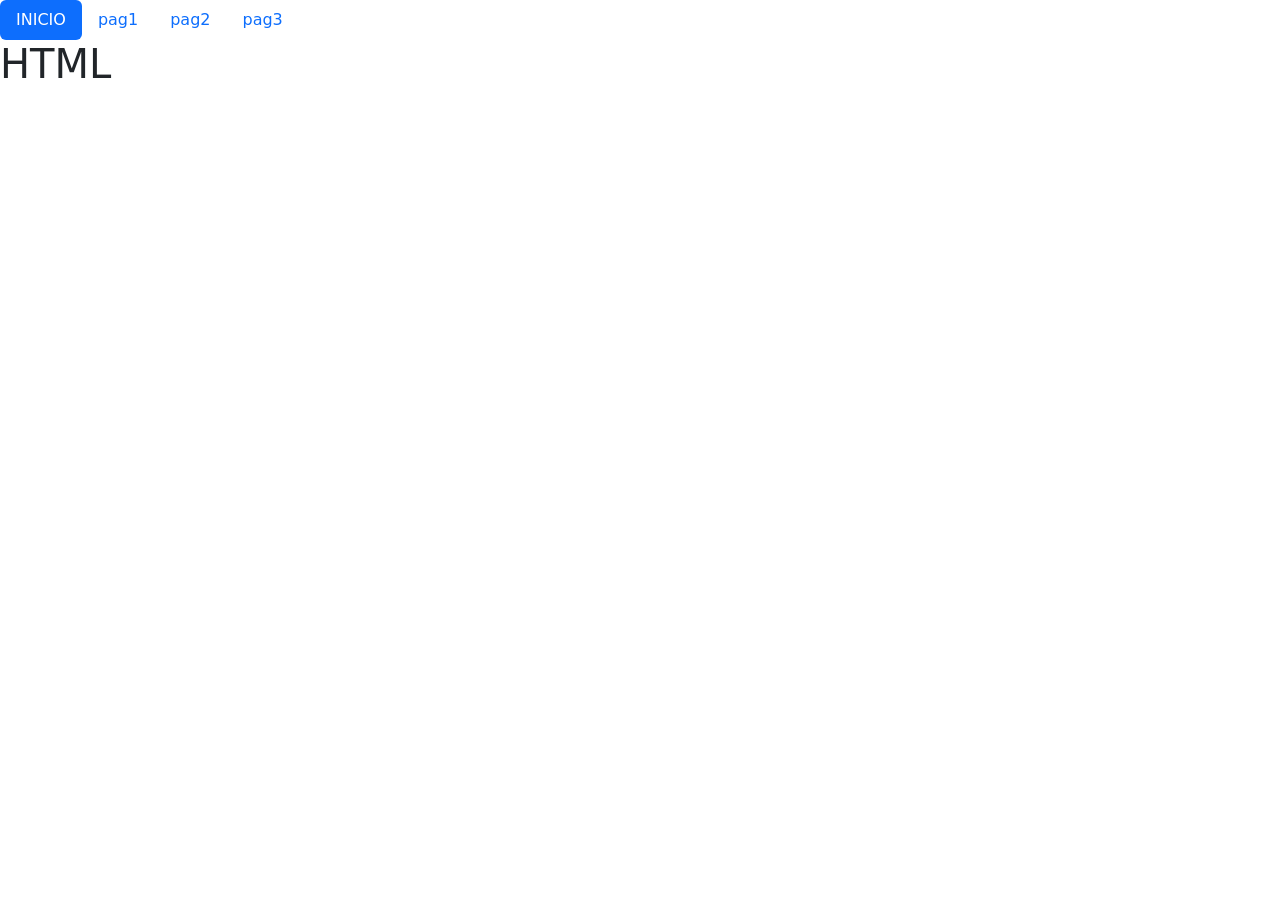
==== index.html @ 4bd1fd1d "Repositorio conjunto Hice un repositorio conjunto con el pequeño ismael y ya empezamos el proyecto m" ====
<!DOCTYPE html>
<html lang="es">
    <head>
       <title>Grados Universitarios Tic</title>
       <link href="https://cdn.jsdelivr.net/npm/bootstrap@5.3.8/dist/css/bootstrap.min.css" rel="stylesheet" integrity="sha384-sRIl4kxILFvY47J16cr9ZwB07vP4J8+LH7qKQnuqkuIAvNWLzeN8tE5YBujZqJLB" crossorigin="anonymous">
       <link rel="icon" type="image/png" href="img1/logos.png">
       <meta charset="utf-8">
       <meta name="viewport" content="width=device-width, initial-scale=1">
       <link rel="stylesheet" href="./css/cositas.css">
    </head>
    <body class="fto">
        <ul class="nav nav-pills">
            <li class="nav-item">
              <a class="nav-link active" aria-current="page" href="./index.html">INICIO</a>
            </li>
            <li class="nav-item">
              <a class="nav-link" href="./pag1.html">pag1</a>
            </li>
            <li class="nav-item">
              <a class="nav-link" href="./pag2.html">pag2</a>
            </li>
            <li class="nav-item">
              <a class="nav-link" href="./pag3.html">pag3</a>
            </li>
            
    
          </ul>



        <h1>HTML</h1>
    

        <script src="https://cdn.jsdelivr.net/npm/bootstrap@5.3.8/dist/js/bootstrap.bundle.min.js" integrity="sha384-FKyoEForCGlyvwx9Hj09JcYn3nv7wiPVlz7YYwJrWVcXK/BmnVDxM+D2scQbITxI" crossorigin="anonymous"></script>
    </body>
</html>
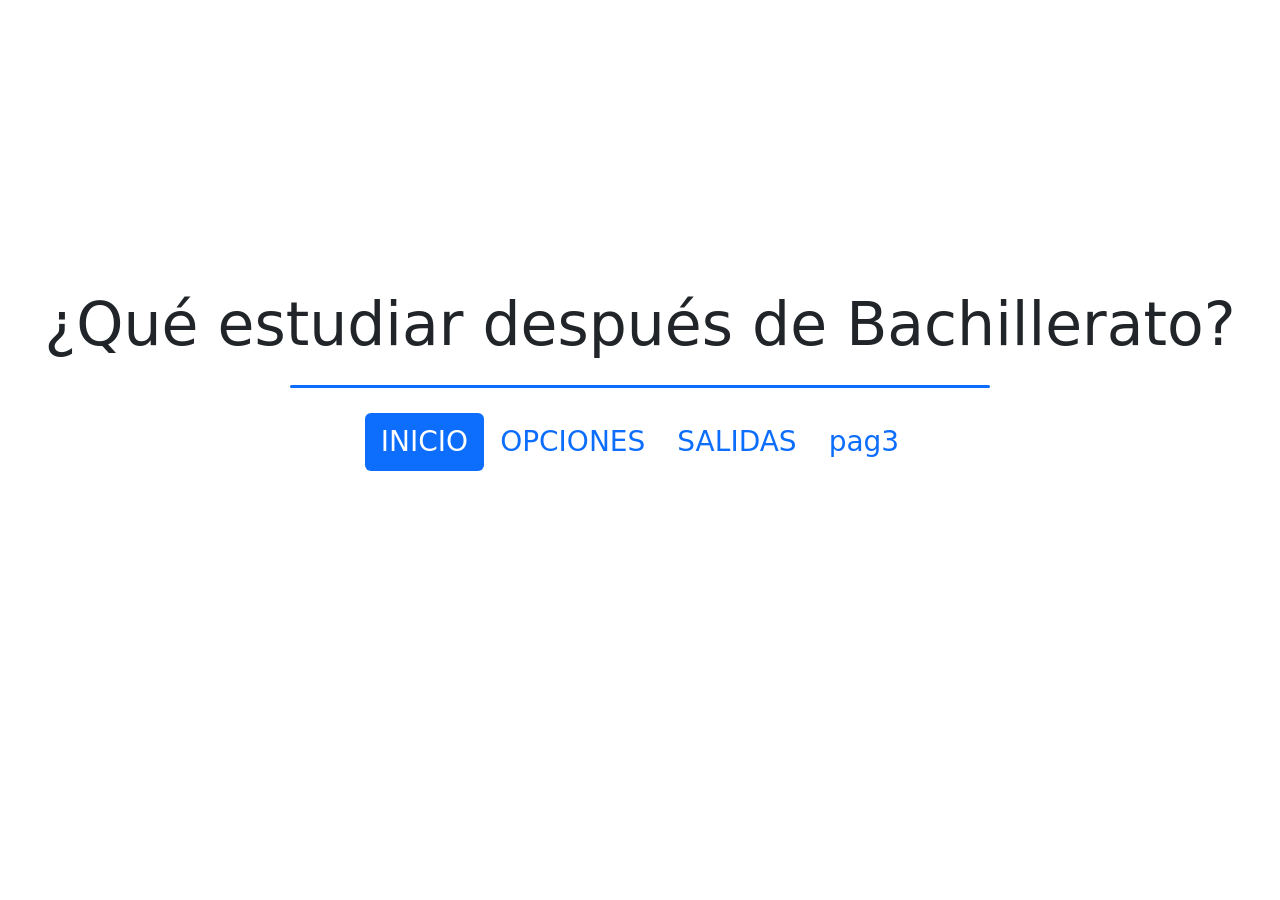
==== commit 19e36a45: "pues mejore la parte visual del proyecto mejore con css y tambien implemete una arquitectura o estru" ====
--- a/index.html
+++ b/index.html
@@ -9,26 +9,43 @@
        <link rel="stylesheet" href="./css/cositas.css">
     </head>
     <body class="fto">
-        <ul class="nav nav-pills">
+      <br></br>
+      <br></br>
+      <br></br>
+      <br></br>
+      <br></br>
+      <br></br>
+
+      <h1 class="title text-center">¿Qué estudiar después de Bachillerato?</h1>
+      
+      
+      
+      
+      <div class="raya"></div>
+      
+      
+      
+      
+      <ul class="nav nav-pills justify-content-center fs-3 mt-7">
             <li class="nav-item">
               <a class="nav-link active" aria-current="page" href="./index.html">INICIO</a>
             </li>
             <li class="nav-item">
-              <a class="nav-link" href="./pag1.html">pag1</a>
+              <a class="nav-link" href="./pag1.html">OPCIONES</a>
             </li>
             <li class="nav-item">
-              <a class="nav-link" href="./pag2.html">pag2</a>
+              <a class="nav-link" href="./pag2.html">SALIDAS</a>
             </li>
             <li class="nav-item">
               <a class="nav-link" href="./pag3.html">pag3</a>
             </li>
             
     
-          </ul>
+        </ul>
 
 
 
-        <h1>HTML</h1>
+       
     
 
         <script src="https://cdn.jsdelivr.net/npm/bootstrap@5.3.8/dist/js/bootstrap.bundle.min.js" integrity="sha384-FKyoEForCGlyvwx9Hj09JcYn3nv7wiPVlz7YYwJrWVcXK/BmnVDxM+D2scQbITxI" crossorigin="anonymous"></script>
--- a/css/cositas.css
+++ b/css/cositas.css
@@ -0,0 +1,11 @@
+.title {
+    font-size: 60px;
+}
+
+.raya{
+    width: 700px;
+    height: 3px;
+    background-color: #0d6efd;
+    margin: 25px auto;
+    border-radius: 10px;
+}
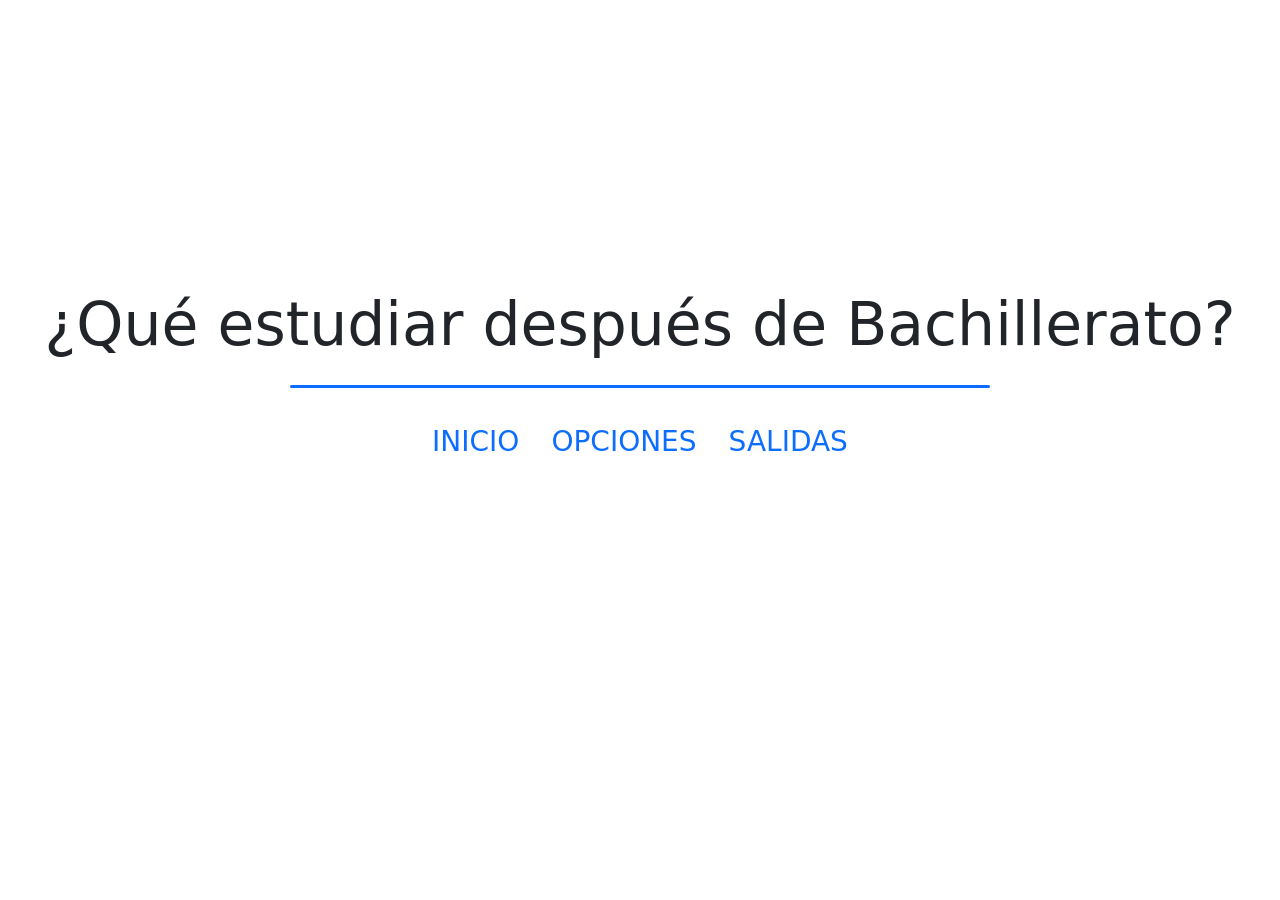
==== commit b62fcd93: "summary Description" ====
--- a/index.html
+++ b/index.html
@@ -28,16 +28,13 @@
       
       <ul class="nav nav-pills justify-content-center fs-3 mt-7">
             <li class="nav-item">
-              <a class="nav-link active" aria-current="page" href="./index.html">INICIO</a>
+              <a class="nav-link" aria-current="page" href="./pag1.html">INICIO</a>
             </li>
             <li class="nav-item">
-              <a class="nav-link" href="./pag1.html">OPCIONES</a>
+              <a class="nav-link" href="./pag2.html">OPCIONES</a>
             </li>
             <li class="nav-item">
-              <a class="nav-link" href="./pag2.html">SALIDAS</a>
-            </li>
-            <li class="nav-item">
-              <a class="nav-link" href="./pag3.html">pag3</a>
+              <a class="nav-link" href="./pag3.html">SALIDAS</a>
             </li>
             
     
--- a/css/cositas.css
+++ b/css/cositas.css
@@ -8,4 +8,20 @@
     background-color: #0d6efd;
     margin: 25px auto;
     border-radius: 10px;
+}
+
+.rayita{
+    width: 400px;
+    height: 2px;
+    background-color: #0d6efd;
+    margin: 15px auto;
+    border-radius: 10px;
+}
+
+.rayon{
+    width: 200px;
+    height: 1px;
+    background-color: #0d6efd;
+    margin: 60px auto;
+    border-radius: 10px;
 }
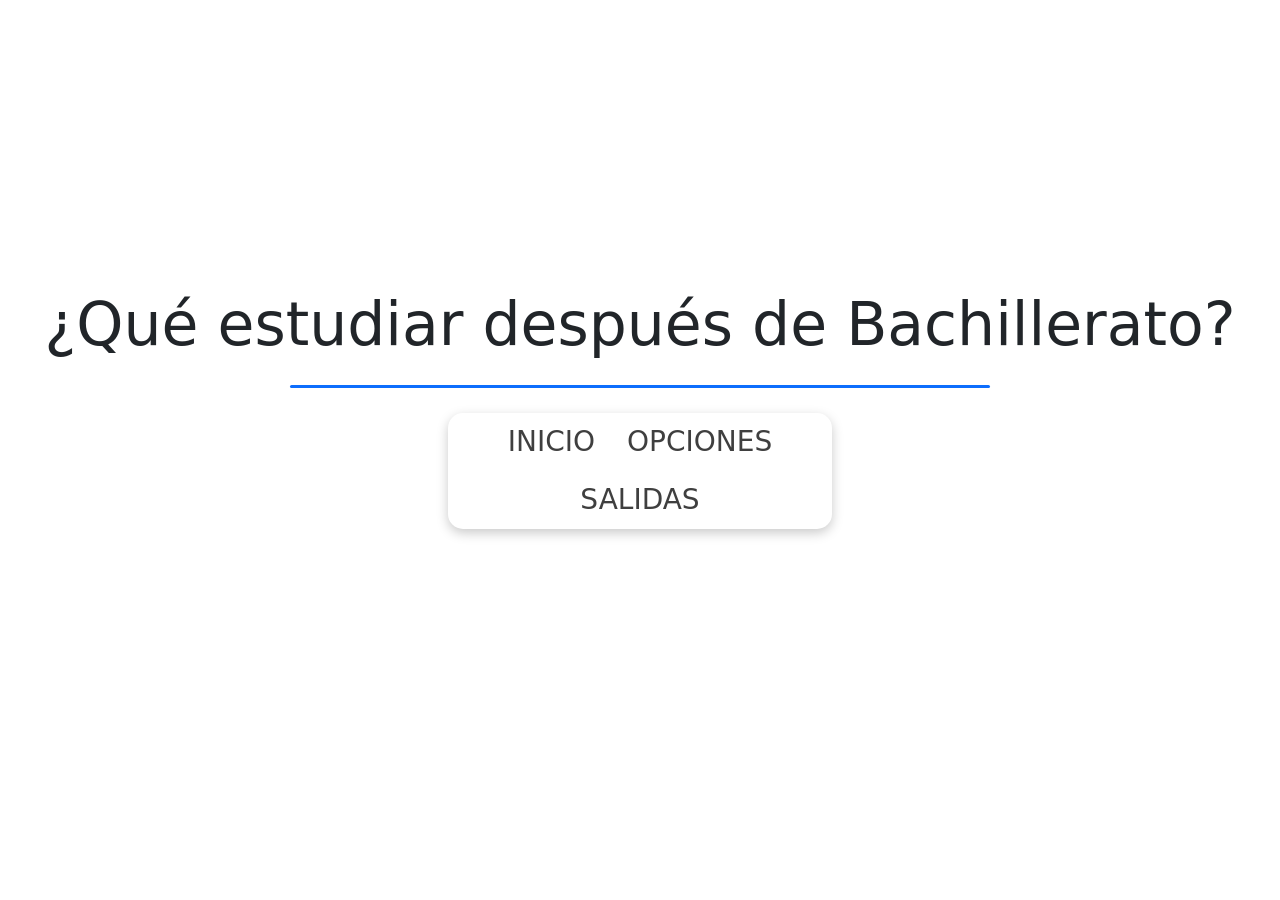
==== commit ec66110d: "Mejore la parte visual le meti mucho css" ====
--- a/index.html
+++ b/index.html
@@ -26,7 +26,7 @@
       
       
       
-      <ul class="nav nav-pills justify-content-center fs-3 mt-7">
+      <ul class=" cristal nav nav-pills justify-content-center fs-3 mt-7">
             <li class="nav-item">
               <a class="nav-link" aria-current="page" href="./pag1.html">INICIO</a>
             </li>
--- a/css/cositas.css
+++ b/css/cositas.css
@@ -13,8 +13,8 @@
 .rayita{
     width: 400px;
     height: 2px;
-    background-color: #0d6efd;
-    margin: 15px auto;
+    background-color: #3a3a3ac0;
+    margin: 30px auto;
     border-radius: 10px;
 }
 
@@ -24,4 +24,70 @@
     background-color: #0d6efd;
     margin: 60px auto;
     border-radius: 10px;
+}
+
+.back {
+    background-image: url("./top.jpg");
+    background-size: cover;
+    background-position: center;
+    color: white;
+  }
+
+  
+.table-responsive {
+    width: 80%;
+    margin: 30px auto;
+    border-radius: 15px;
+    overflow: hidden;
+}
+
+
+.table-responsive {
+    box-shadow: 0 4px 12px rgba(0, 0, 0, 0.15);
+}
+
+.table-hover tbody tr:hover {
+    background-color: #e3f2fd;
+    transition: background-color 0.2s ease;
+}
+
+.cristal {
+    box-shadow: 0 4px 12px rgba(0, 0, 0, 0.212);
+    border-radius: 15px;
+    width: 30%;
+    margin: 0 auto;
+}
+
+
+.nav-pills .nav-link {
+    color: #000000c0;
+    background-color: transparent;
+}
+
+
+
+.nav-pills .nav-link.active {
+    color: #ffffff;
+    background-color: rgba(0, 0, 0, 0.212);
+}
+
+.card {
+    background-color: rgba(255, 255, 255, 0.5);
+    border: none;
+}
+
+.card-body {
+    background-color: transparent;
+}
+
+
+.supeco {
+    color: #ffffff;
+    background-color: rgba(41, 41, 41, 0.466);
+}
+
+
+.card .btn-primary:hover {
+    background-color: rgba(0, 0, 0, 0.63);
+    color: white;
 }
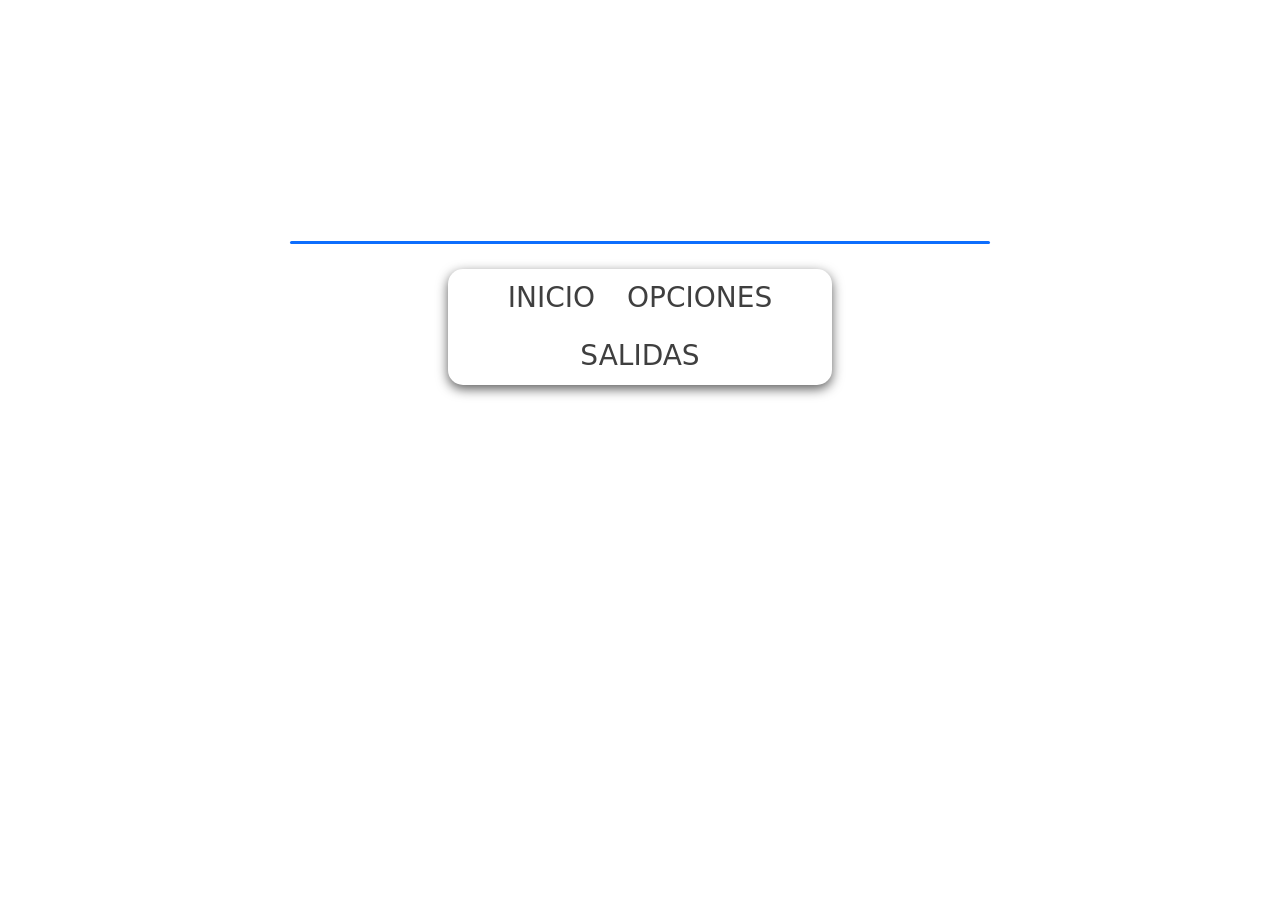
==== commit 6fd9bd83: "mejore las portadas mejore las portadas" ====
--- a/index.html
+++ b/index.html
@@ -8,43 +8,44 @@
        <meta name="viewport" content="width=device-width, initial-scale=1">
        <link rel="stylesheet" href="./css/cositas.css">
     </head>
-    <body class="fto">
-      <br></br>
-      <br></br>
-      <br></br>
-      <br></br>
-      <br></br>
-      <br></br>
+    <body class="backindex">
 
-      <h1 class="title text-center">¿Qué estudiar después de Bachillerato?</h1>
-      
-      
-      
-      
-      <div class="raya"></div>
-      
-      
-      
-      
-      <ul class=" cristal nav nav-pills justify-content-center fs-3 mt-7">
-            <li class="nav-item">
-              <a class="nav-link" aria-current="page" href="./pag1.html">INICIO</a>
-            </li>
-            <li class="nav-item">
-              <a class="nav-link" href="./pag2.html">OPCIONES</a>
-            </li>
-            <li class="nav-item">
-              <a class="nav-link" href="./pag3.html">SALIDAS</a>
-            </li>
-            
-    
-        </ul>
-
-
-
-       
-    
-
-        <script src="https://cdn.jsdelivr.net/npm/bootstrap@5.3.8/dist/js/bootstrap.bundle.min.js" integrity="sha384-FKyoEForCGlyvwx9Hj09JcYn3nv7wiPVlz7YYwJrWVcXK/BmnVDxM+D2scQbITxI" crossorigin="anonymous"></script>
-    </body>
+      <video autoplay muted loop playsinline class="video-fondo">
+          <source src="./335040_medium.mp4" type="video/mp4">
+      </video>
+  
+      <div class="contenido">
+  
+          <br>
+          <br>
+          <br>
+          <br>
+          <br>
+          <br>
+  
+          <h1 class="title text-center">¿Qué estudiar después de Bachillerato?</h1>
+  
+          <div class="raya"></div>
+  
+          <ul class="cristaly nav nav-pills justify-content-center fs-3 mt-7">
+              <li class="nav-item">
+                  <a class="nav-link" aria-current="page" href="./pag1.html">INICIO</a>
+              </li>
+  
+              <li class="nav-item">
+                  <a class="nav-link" href="./pag2.html">OPCIONES</a>
+              </li>
+  
+              <li class="nav-item">
+                  <a class="nav-link" href="./pag3.html">SALIDAS</a>
+              </li>
+          </ul>
+  
+      </div>
+  
+      <script src="https://cdn.jsdelivr.net/npm/bootstrap@5.3.8/dist/js/bootstrap.bundle.min.js"
+          integrity="sha384-FKyoEForGlyvwx9Hj09JcYn3nv7wiPVlz7YYwJrWVcXK/BmnVDxM+D2scQbITxI"
+          crossorigin="anonymous"></script>
+  
+  </body>
 </html>
--- a/css/cositas.css
+++ b/css/cositas.css
@@ -58,6 +58,15 @@
     margin: 0 auto;
 }
 
+.cristaly {
+    box-shadow: 0 4px 12px rgba(0, 0, 0, 0.638);
+    border-radius: 15px;
+    width: 30%;
+    margin: 0 auto;
+}
+
+
+
 
 .nav-pills .nav-link {
     color: #000000c0;
@@ -90,4 +99,27 @@
 .card .btn-primary:hover {
     background-color: rgba(0, 0, 0, 0.63);
     color: white;
+}
+
+.backindex {
+    position: relative;
+    min-height: 100vh;
+    width: 100%;
+    overflow: hidden;
+    color: white;
+}
+
+.video-fondo {
+    position: absolute;
+    top: 0;
+    left: 0;
+    width: 100%;
+    height: 100%;
+    object-fit: cover;
+    z-index: 0;
+}
+
+.contenido {
+    position: relative;
+    z-index: 1;
 }
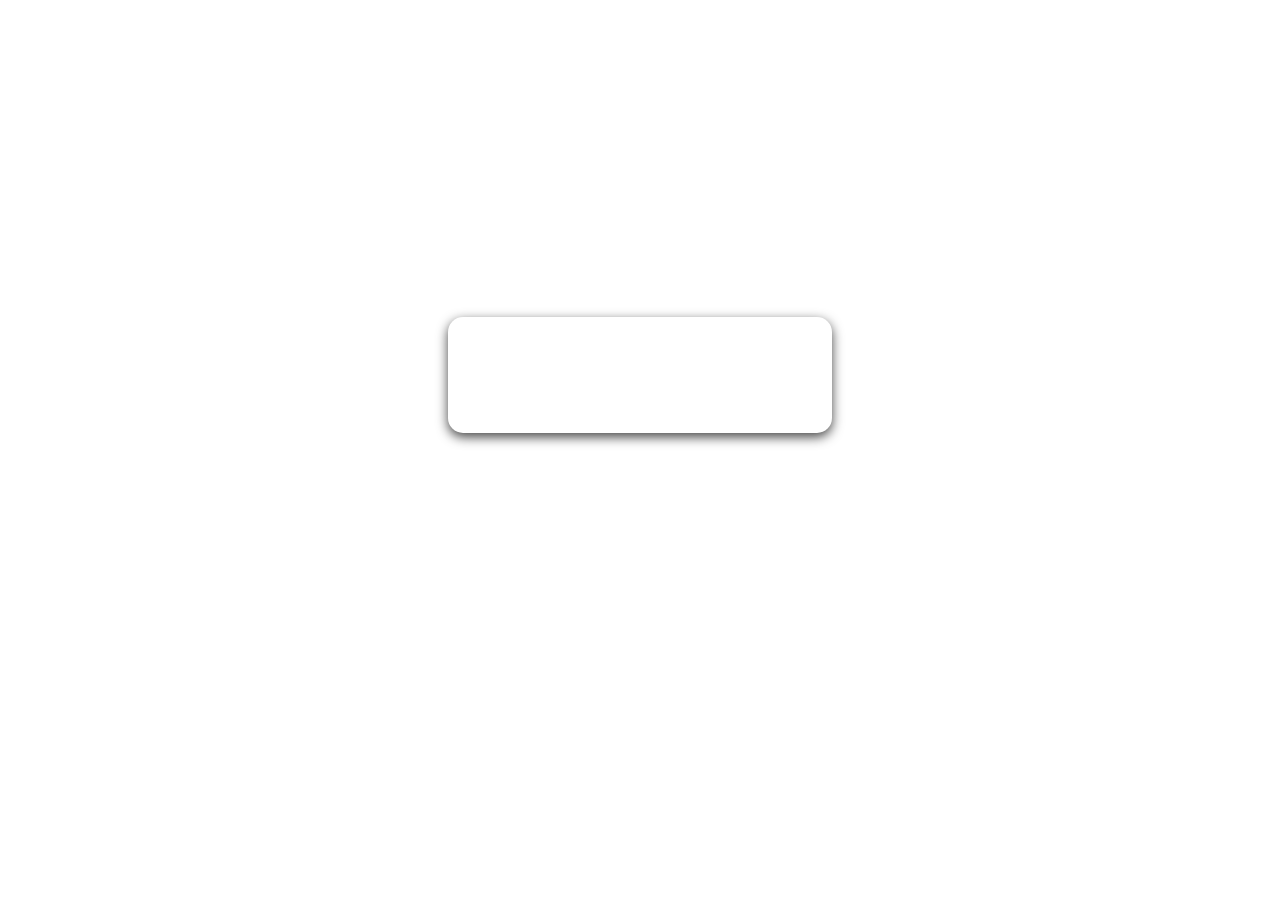
==== commit 131dc523: "Implemente un menu desplegable Hice un menu desplegable y añadi una mejor interfaz en el inicio" ====
--- a/index.html
+++ b/index.html
@@ -8,20 +8,29 @@
        <meta name="viewport" content="width=device-width, initial-scale=1">
        <link rel="stylesheet" href="./css/cositas.css">
     </head>
+    
     <body class="backindex">
 
       <video autoplay muted loop playsinline class="video-fondo">
-          <source src="./335040_medium.mp4" type="video/mp4">
+          <source src="./img1/335040_medium.mp4" type="video/mp4">
       </video>
   
+
+
+
+
+
+
+
+
+      
       <div class="contenido">
   
-          <br>
-          <br>
-          <br>
-          <br>
-          <br>
-          <br>
+          <br></br>
+          <br></br>
+          <br></br>
+          <br></br>
+
   
           <h1 class="title text-center">¿Qué estudiar después de Bachillerato?</h1>
   
@@ -39,6 +48,10 @@
               <li class="nav-item">
                   <a class="nav-link" href="./pag3.html">SALIDAS</a>
               </li>
+
+
+
+
           </ul>
   
       </div>
--- a/css/cositas.css
+++ b/css/cositas.css
@@ -5,7 +5,7 @@
 .raya{
     width: 700px;
     height: 3px;
-    background-color: #0d6efd;
+    background-color: rgba(255, 255, 255, 0.663);
     margin: 25px auto;
     border-radius: 10px;
 }
@@ -59,18 +59,32 @@
 }
 
 .cristaly {
-    box-shadow: 0 4px 12px rgba(0, 0, 0, 0.638);
+    box-shadow: 0 4px 12px rgba(0, 0, 0, 0.738);
     border-radius: 15px;
     width: 30%;
     margin: 0 auto;
 }
 
-
-
+.backindex .nav-pills .nav-link {
+    color: white;
+}
 
 .nav-pills .nav-link {
     color: #000000c0;
     background-color: transparent;
+}
+
+.back .peter:hover {
+    background-color: rgba(0, 0, 0, 0);
+    color: #000000c0;
+    
+}
+
+.peter {
+    background-color: transparent ;
+    border: none ;
+    color: rgb(0, 0, 0) ;
+    box-shadow: none ;
 }
 
 
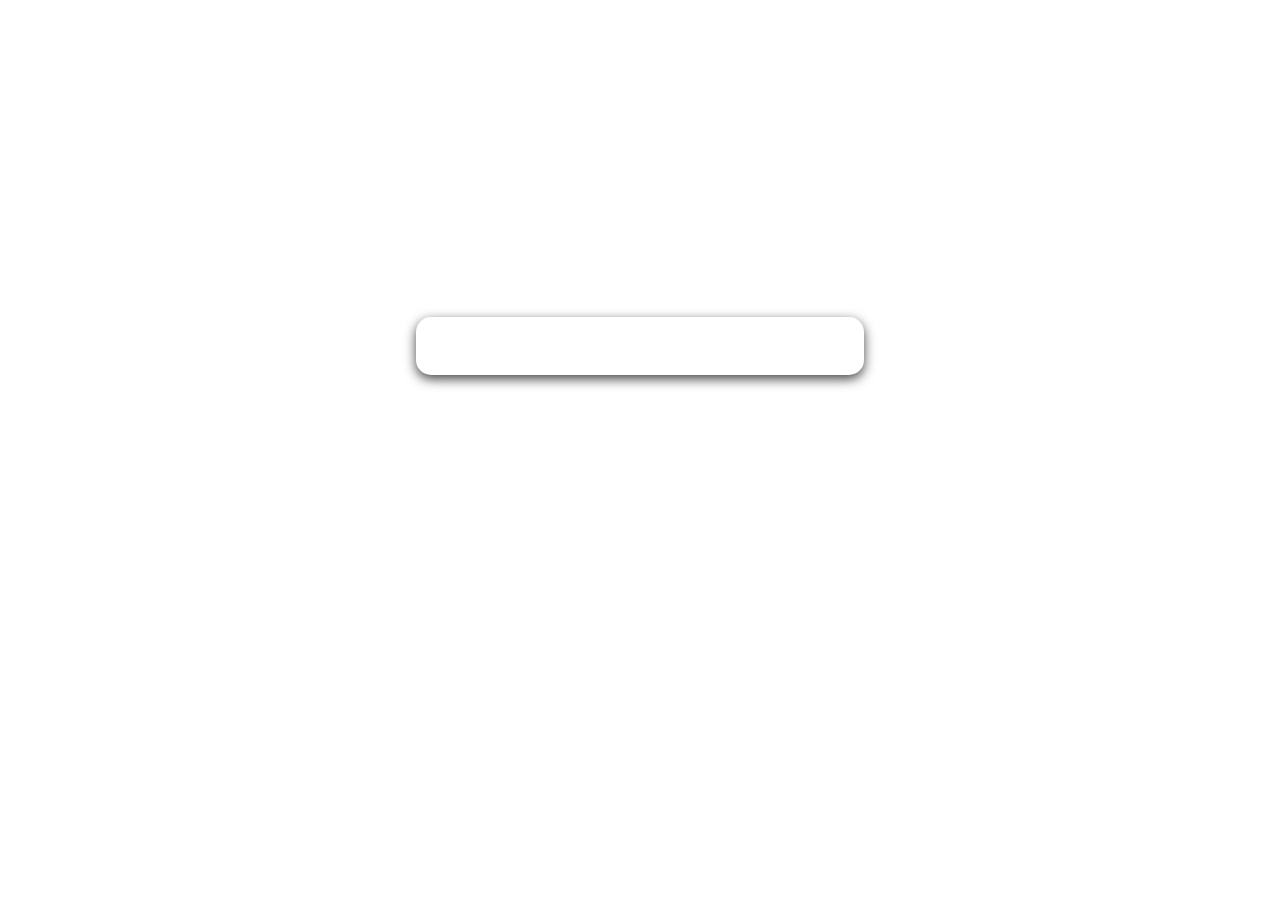
==== commit d20c1e40: "Acabe una segunda versión puliendo detalles de requisitos" ====
--- a/index.html
+++ b/index.html
@@ -59,6 +59,12 @@
       <script src="https://cdn.jsdelivr.net/npm/bootstrap@5.3.8/dist/js/bootstrap.bundle.min.js"
           integrity="sha384-FKyoEForGlyvwx9Hj09JcYn3nv7wiPVlz7YYwJrWVcXK/BmnVDxM+D2scQbITxI"
           crossorigin="anonymous"></script>
-  
+
+    <footer class="sadiq">
+        <p>TIC II BACHILLERATO SALESIANOS</p>
+    </footer>
+
+
   </body>
+
 </html>
--- a/css/cositas.css
+++ b/css/cositas.css
@@ -10,28 +10,17 @@
     border-radius: 10px;
 }
 
-.rayita{
-    width: 400px;
-    height: 2px;
-    background-color: #3a3a3ac0;
-    margin: 30px auto;
-    border-radius: 10px;
-}
+
 
 .rayon{
     width: 200px;
     height: 1px;
-    background-color: #0d6efd;
+    background-color: #0f0f10b2;
     margin: 60px auto;
     border-radius: 10px;
 }
 
-.back {
-    background-image: url("./top.jpg");
-    background-size: cover;
-    background-position: center;
-    color: white;
-  }
+
 
   
 .table-responsive {
@@ -39,12 +28,10 @@
     margin: 30px auto;
     border-radius: 15px;
     overflow: hidden;
-}
-
-
-.table-responsive {
     box-shadow: 0 4px 12px rgba(0, 0, 0, 0.15);
 }
+
+
 
 .table-hover tbody tr:hover {
     background-color: #e3f2fd;
@@ -54,8 +41,11 @@
 .cristal {
     box-shadow: 0 4px 12px rgba(0, 0, 0, 0.212);
     border-radius: 15px;
-    width: 30%;
+    width: 33%;
+    max-width: 850px;
+    min-width: 350px;
     margin: 0 auto;
+    padding: 8px 15px;
 }
 
 .cristaly {
@@ -70,20 +60,16 @@
 }
 
 .nav-pills .nav-link {
-    color: #000000c0;
+    color: #ffffffc0;
     background-color: transparent;
 }
 
-.back .peter:hover {
-    background-color: rgba(0, 0, 0, 0);
-    color: #000000c0;
-    
-}
+
 
 .peter {
     background-color: transparent ;
     border: none ;
-    color: rgb(0, 0, 0) ;
+    color: rgb(255, 255, 255) ;
     box-shadow: none ;
 }
 
@@ -134,6 +120,403 @@
 }
 
 .contenido {
+    flex: 1 0 auto;
     position: relative;
-    z-index: 1;
-}+    z-index: 2;
+}
+
+
+.backpages {
+    position: relative;
+    min-height: 100vh;
+    width: 100%;
+    overflow-x: hidden;
+    overflow-y: auto;
+    color: white;
+}
+
+.video-fondo2 {
+    position: fixed;
+    top: 0;
+    left: 0;
+    width: 100vw;
+    height: 100vh;
+    object-fit: cover;
+    z-index: -1;
+}
+
+
+.bryan {
+    box-shadow: 0 4px 12px rgba(214, 214, 214, 0.671);
+    border-radius: 15px;
+    width: 30%;
+    margin: 0 auto;
+
+}
+
+
+#offcanvasRight {
+    background: rgba(255, 255, 255, 0.35);
+    backdrop-filter: blur(15px);
+    -webkit-backdrop-filter: blur(15px);
+
+    border-left: 1px solid rgba(255, 255, 255, 0.4);
+    box-shadow: -5px 0 25px rgba(0, 0, 0, 0.15);
+}
+
+
+
+
+
+.acordeon-grados {
+    width: 85%;
+    margin: auto;
+}
+
+
+.acordeon-grados .accordion-item {
+    border: none;
+    border-radius: 15px;
+    overflow: hidden;
+    margin-bottom: 15px;
+    background-color: rgba(255, 255, 255, 0.93);
+    box-shadow: 0 4px 12px rgba(0, 0, 0, 0.15);
+}
+
+
+.acordeon-grados .accordion-button {
+    background-color: rgba(255, 255, 255, 0.93);
+    color: #222;
+    padding: 22px 25px;
+    box-shadow: none;
+}
+
+
+.acordeon-grados .accordion-button strong {
+    display: block;
+    font-size: 19px;
+}
+
+
+.acordeon-grados .accordion-button small {
+    display: block;
+    color: #777;
+    font-size: 13px;
+    margin-top: 4px;
+}
+
+
+.numero-acordeon {
+    font-size: 22px;
+    font-weight: bold;
+    color: #777;
+    margin-right: 20px;
+}
+
+
+.acordeon-grados .accordion-body {
+    padding: 25px 30px;
+    color: #333;
+    background-color: white;
+}
+
+.acordeon-grados .accordion-body h5 {
+    font-size: 16px;
+    font-weight: bold;
+    color: #222;
+}
+
+.acordeon-grados .accordion-body p,
+.acordeon-grados .accordion-body li {
+    font-size: 14px;
+    line-height: 1.7;
+}
+
+.acordeon-grados .accordion-body hr {
+    border-color: #ddd;
+    margin: 22px 0;
+}
+
+
+.acordeon-grados .accordion-button:hover {
+    background-color: #f5f5f5;
+}
+
+@media (max-width: 576px) {
+    .acordeon-grados {
+        width: 100%;
+    }
+
+    .acordeon-grados .accordion-button {
+        padding: 18px;
+    }
+
+    .acordeon-grados .accordion-body {
+        padding: 20px;
+    }
+}
+
+.manolo {
+     color: #000000a4 !important; 
+    text-align: center;
+}
+
+
+
+
+.carrusel-grado {
+    max-width: 1000px;
+    margin: auto;
+    border-radius: 20px;
+    overflow: hidden;
+    box-shadow: 0 8px 25px rgba(0,0,0,.25);
+}
+
+.carrusel-grado .carousel-item {
+    height: 430px;
+    position: relative;
+}
+
+.carrusel-grado .carousel-item img {
+    width: 100%;
+    height: 100%;
+    object-fit: cover;
+    filter: brightness(60%);
+}
+
+.texto-carrusel {
+    position: absolute;
+    bottom: 55px;
+    left: 9%;
+    right: 12%;
+    color: white;
+}
+
+.texto-carrusel span {
+    font-size: 12px;
+    letter-spacing: 2px;
+    opacity: .8;
+}
+
+.texto-carrusel h3 {
+    font-size: 34px;
+    font-weight: bold;
+    margin: 12px 0;
+}
+
+.texto-carrusel p {
+    max-width: 600px;
+    font-size: 15px;
+    line-height: 1.6;
+}
+
+@media (max-width: 576px) {
+    .carrusel-grado .carousel-item {
+        height: 350px;
+    }
+
+    .texto-carrusel h3 {
+        font-size: 24px;
+    }
+
+    .texto-carrusel p {
+        font-size: 13px;
+    }
+}
+
+
+.subtitulo-conclusion {
+    font-size: 12px;
+    letter-spacing: 3px;
+    color: rgba(255,255,255,.7);
+}
+
+.titulo-conclusion {
+    font-size: 42px;
+    font-weight: 700;
+    color: white;
+    margin: 12px 0;
+}
+
+.conclusion-item {
+    background: rgba(255,255,255,.88);
+    border: 1px solid rgba(255,255,255,.5);
+    border-radius: 20px;
+    color: #222;
+    box-shadow: 0 5px 20px rgba(0,0,0,.15);
+    transition: transform .3s;
+}
+
+.conclusion-item:hover {
+    transform: translateY(-6px);
+}
+
+.conclusion-item .card-body {
+    padding: 28px;
+}
+
+.numero-conclusion {
+    font-size: 13px;
+    letter-spacing: 2px;
+    color: #777;
+}
+
+.conclusion-item h3 {
+    font-size: 23px;
+    font-weight: 700;
+    margin-top: 18px;
+}
+
+.tipo-conclusion {
+    font-size: 13px;
+    font-weight: 600;
+    color: #777;
+    margin-bottom: 20px;
+}
+
+.conclusion-item p:last-child {
+    font-size: 14px;
+    line-height: 1.7;
+}
+
+.conclusion-final {
+    max-width: 850px;
+    margin-left: auto;
+    margin-right: auto;
+    color: white;
+    padding: 25px;
+}
+
+.conclusion-final h3 {
+    font-size: 25px;
+    font-weight: 600;
+}
+
+.conclusion-final p {
+    font-size: 15px;
+    line-height: 1.8;
+    color: rgba(255,255,255,.8);
+}
+
+@media (max-width: 576px) {
+    .titulo-conclusion {
+        font-size: 32px;
+    }
+}
+
+
+.introduccion {
+    max-width: 750px;
+    margin: 35px auto 60px;
+    padding: 0 20px;
+    color: white;
+}
+
+.introduccion p {
+    font-size: 16px;
+    line-height: 1.8;
+}
+
+a {
+    color: black;
+}
+
+.sadiq {
+    width: 100%;
+    padding: 15px;
+    text-align: center;
+    color: white;
+    background: transparent;
+    margin-top: auto;
+    position: relative;
+    z-index: 2;
+}
+
+.sadiq p {
+    margin: 0;
+}
+
+.backindex, .backpages {
+    min-height: 100vh;
+    display: flex;
+    flex-direction: column;
+}
+
+
+
+
+
+
+
+
+<!--adaptacion de no se-->
+
+
+/* RESPONSIVE */
+
+.title {
+    font-size: clamp(30px, 5vw, 60px);
+}
+
+.raya {
+    width: 85%;
+}
+
+.cristal, .cristaly {
+    width: fit-content;
+    max-width: 95%;
+    min-width: 0;
+    flex-wrap: wrap;
+}
+
+.table-responsive {
+    width: 95%;
+    overflow-x: auto;
+}
+
+.carrusel-grado {
+    width: 95%;
+}
+
+.texto-carrusel {
+    bottom: 25px;
+}
+
+#offcanvasRight {
+    width: min(420px, 90vw);
+}
+
+/* MÓVILES */
+
+@media (max-width: 576px) {
+    .title {
+        font-size: 32px;
+    }
+
+    .cristal .nav-link,
+    .cristaly .nav-link {
+        font-size: 14px;
+        padding: 8px;
+    }
+
+    .carrusel-grado .carousel-item {
+        height: 520px;
+    }
+
+    .texto-carrusel h3 {
+        font-size: 22px;
+    }
+
+    .texto-carrusel p {
+        font-size: 12px;
+    }
+
+    .titulo-conclusion {
+        font-size: 30px;
+    }
+}
+
+html, body {
+    max-width: 100%;
+    overflow-x: hidden;
+}
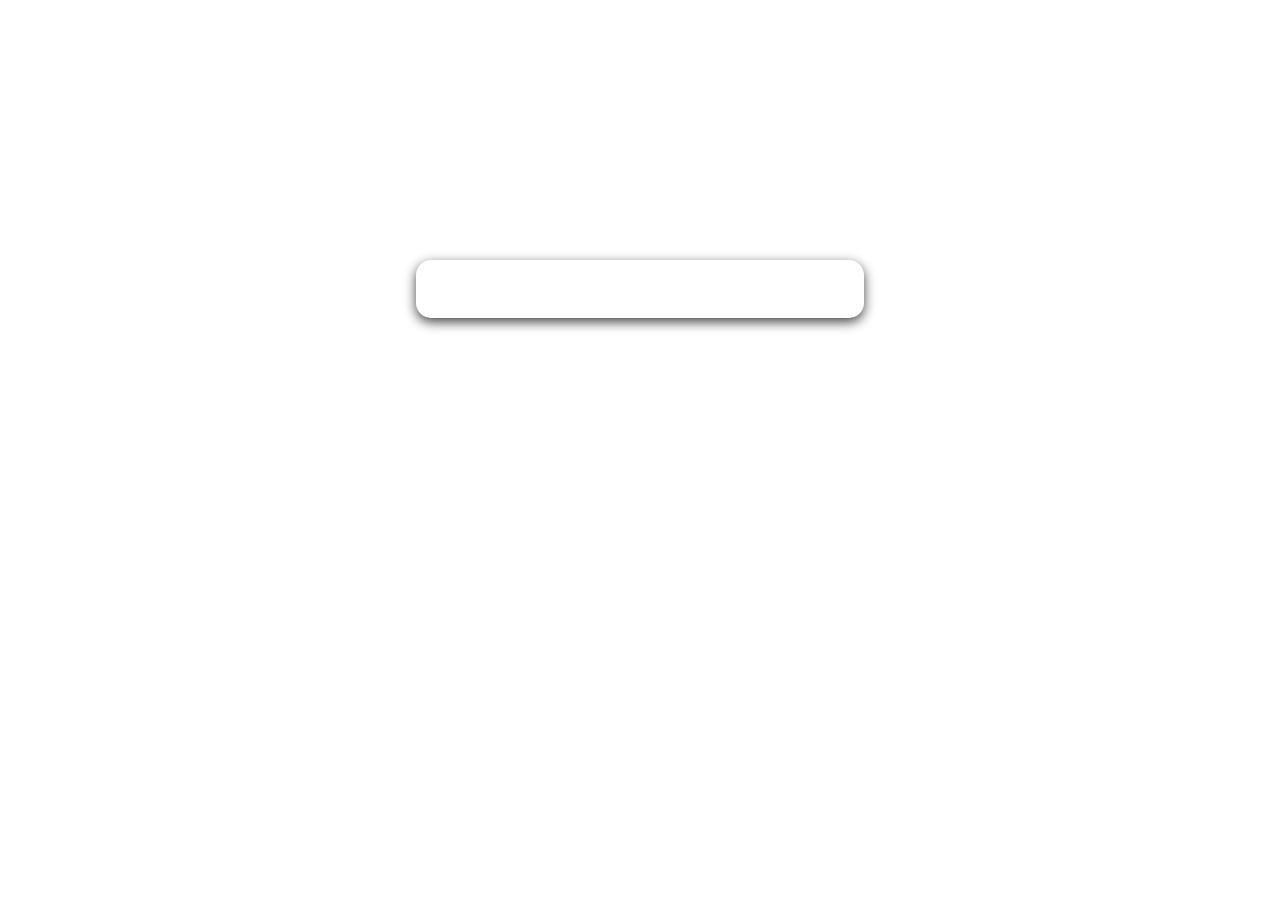
==== commit 53b0c6b9: "Termine el proyecto creo Hice todo lo que se me pedía" ====
--- a/index.html
+++ b/index.html
@@ -26,10 +26,6 @@
       
       <div class="contenido">
   
-          <br></br>
-          <br></br>
-          <br></br>
-          <br></br>
 
   
           <h1 class="title text-center">¿Qué estudiar después de Bachillerato?</h1>
--- a/css/cositas.css
+++ b/css/cositas.css
@@ -27,8 +27,8 @@
     width: 80%;
     margin: 30px auto;
     border-radius: 15px;
-    overflow: hidden;
-    box-shadow: 0 4px 12px rgba(0, 0, 0, 0.15);
+    overflow-x: auto;
+    overflow-y: hidden;
 }
 
 
@@ -109,6 +109,10 @@
     color: white;
 }
 
+.backindex .contenido {
+    padding-top: 15vh;
+}
+
 .video-fondo {
     position: absolute;
     top: 0;
